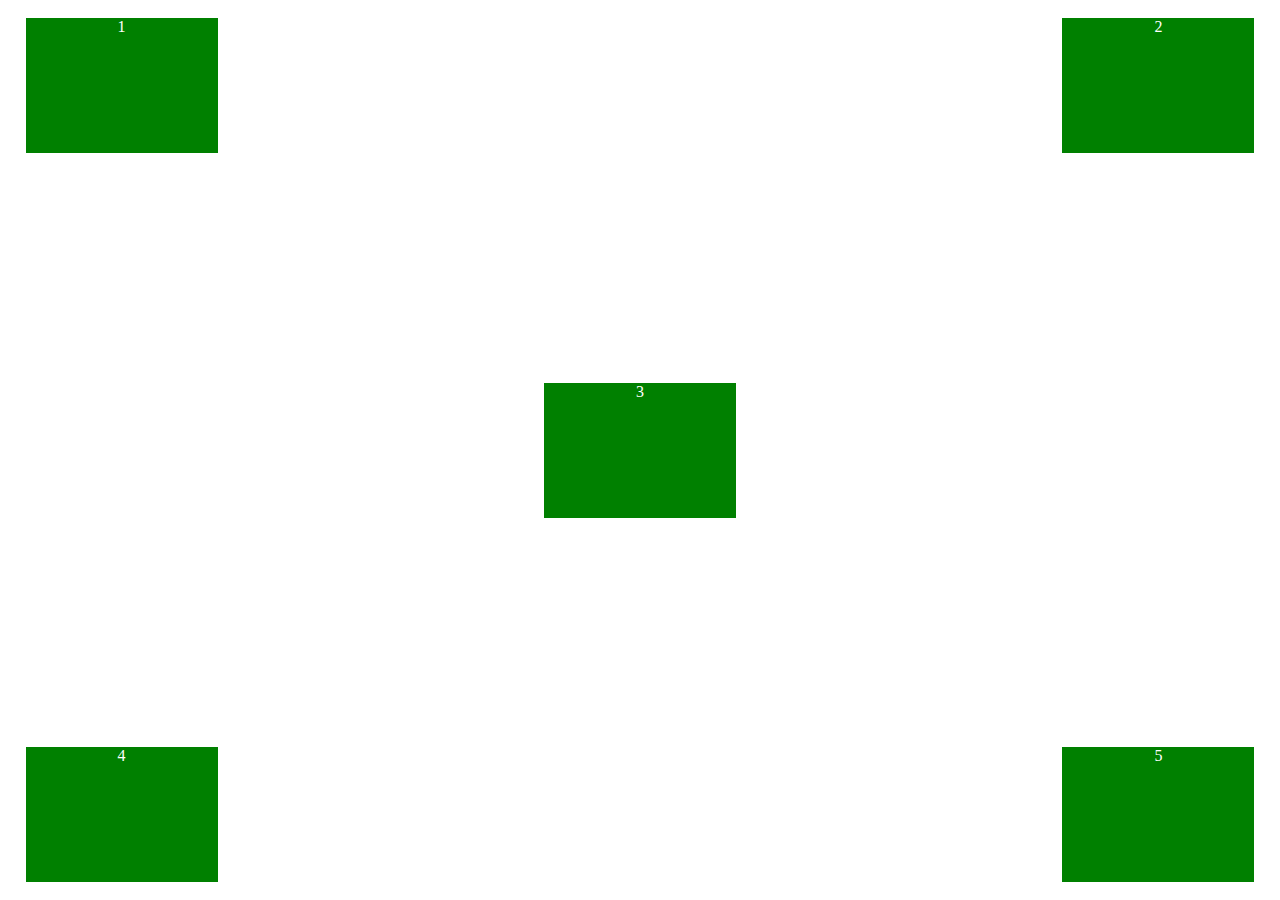
==== colorClick.html @ 093abe7a "1" ====
<!DOCTYPE html>
<html lang="es">
<head>

    <!-- <-- paso 2: escribimos en un cuadro con JS -->
    <meta charset="UTF-8">
    <meta http-equiv="X-UA-Compatible" content="IE=edge">
    <meta name="viewport" content="width=device-width, initial-scale=1.0">
    <title>JS con display flex</title>
    <link rel="stylesheet" href="cuadricula.css">
</head>
<body>
    <main id="pantalla">
        <article>
            <div id="c1" onclick="saludarc1()">1</div>
            <div id="c2" onclick="saludarc2()">2</div>
        </article>
        <article id="fc">
            <div id="c3" onclick="saludarc3()">3</div>
        </article>
        <article>
            <div id="c4" onclick="saludarc4()">4</div>
            <div id="c5" onclick="saludarc5()">5</div>
        </article>
    </main>
    <script src="./flex3.js"></script>
</body>
</html>
---- cuadricula.css ----
* {
    margin: 0;
    padding: 0;
    box-sizing: border-box;
}

#pantalla {
    margin: 2vh 2vw;
    display: flex;
    flex-direction: column;
    justify-content: space-between;
    align-items: center;
    height: 96vh;
    width: 96vw;
}

article {
    display: flex;
    flex-direction: row;
    justify-content: space-between;
    align-items: center;
    width: 100%;
}

#fc {
    justify-content: center;
}

div {
    color: white;
    width: 15vw;
    height: 15vh;
    background-color: green;
    text-align: center;
}
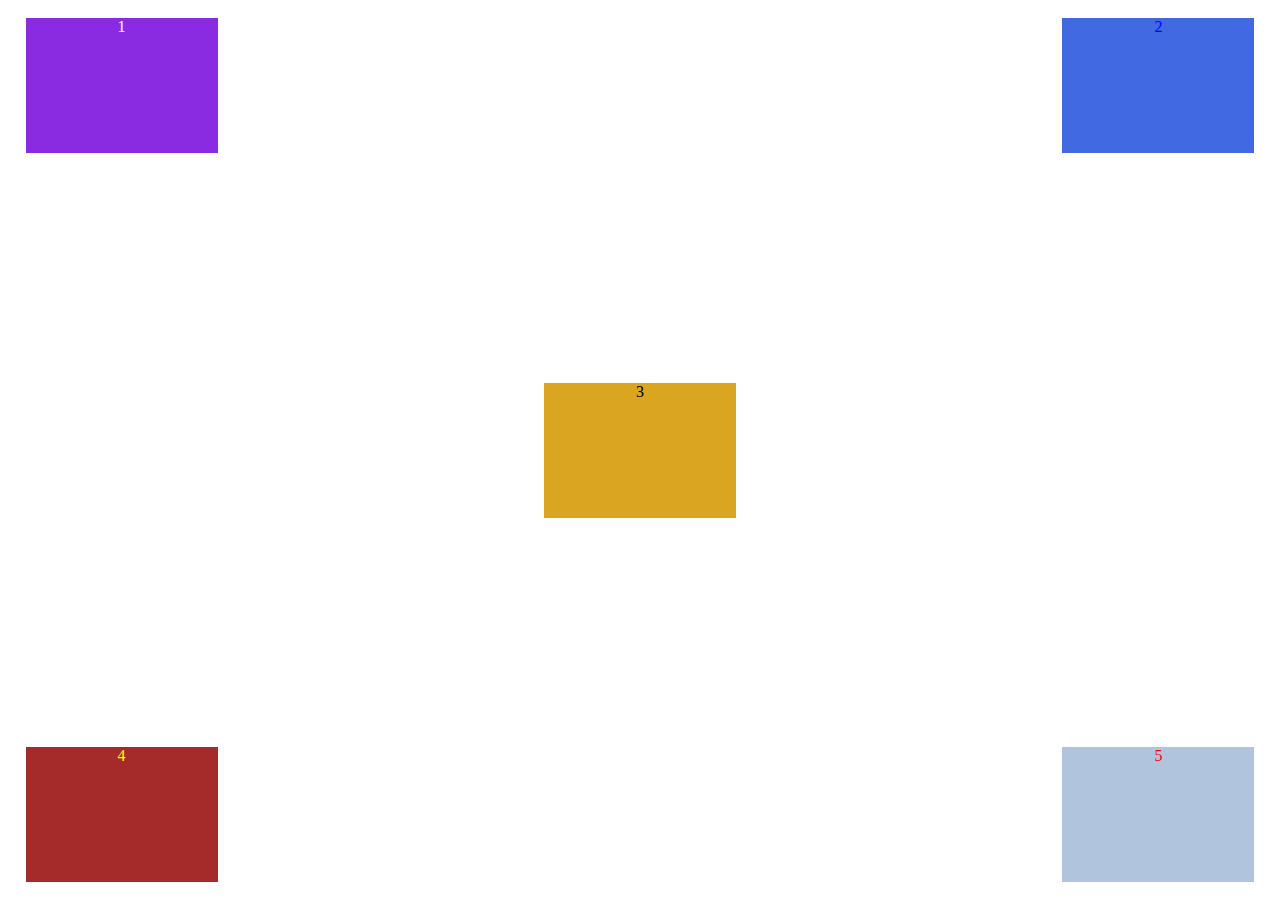
==== commit 4cf829e2: "1" ====
--- a/colorClick.html
+++ b/colorClick.html
@@ -12,17 +12,17 @@
 <body>
     <main id="pantalla">
         <article>
-            <div id="c1" onclick="saludarc1()">1</div>
-            <div id="c2" onclick="saludarc2()">2</div>
+            <div id="c1" onclick="saludar('1')" oncontextmenu="eligeColor(1)">1</div>
+            <div id="c2" onclick="saludar('2')" oncontextmenu="eligeColor(2)">2</div>
         </article>
         <article id="fc">
-            <div id="c3" onclick="saludarc3()">3</div>
+            <div id="c3" onclick="saludar('3')" oncontextmenu="eligeColor(3)">3</div>
         </article>
         <article>
-            <div id="c4" onclick="saludarc4()">4</div>
-            <div id="c5" onclick="saludarc5()">5</div>
+            <div id="c4" onclick="saludar('4')" oncontextmenu="eligeColor(4)">4</div>
+            <div id="c5" onclick="saludar('5')" oncontextmenu="eligeColor(5)">5</div>
         </article>
     </main>
-    <script src="./flex3.js"></script>
+    <script src="./flex4 arrays.js"></script>
 </body>
 </html>--- a/cuadricula.css
+++ b/cuadricula.css
@@ -30,6 +30,12 @@
     color: white;
     width: 15vw;
     height: 15vh;
-    background-color: green;
     text-align: center;
+}
+
+
+
+div:hover {
+    background-color: rgb(0, 82, 0);
+    cursor: pointer;
 }